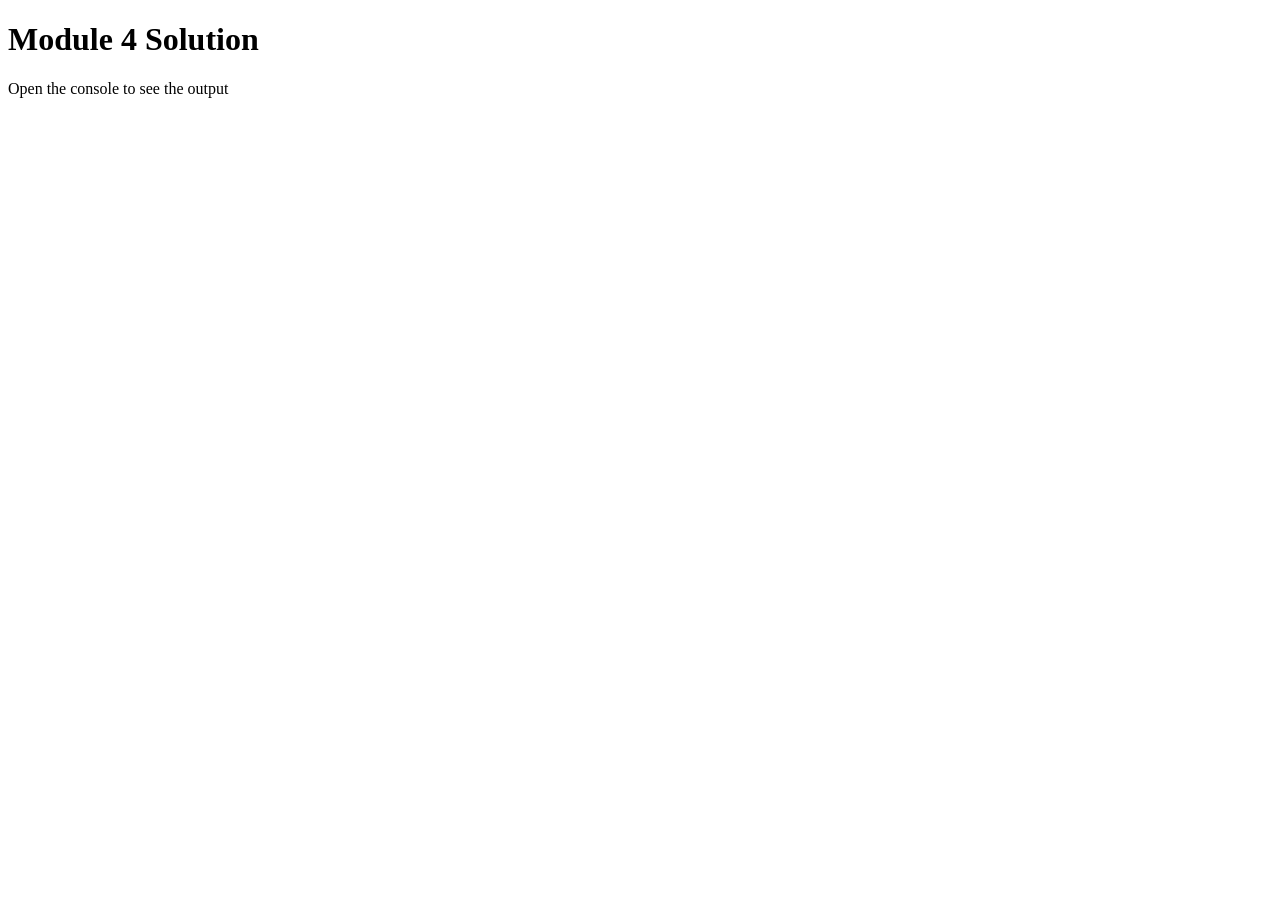
==== Module-4/index.html @ 8b76edcf "Create index.html" ====
<!DOCTYPE html>
<html>
  <head>
    <meta charset="utf-8" />
    <title>Module 4 Solution Starter</title>
    <link rel="stylesheet" href="style.css" />
    <script src="script1.js"></script>
    <script src="script2.js"></script>
    <script src="script.js"></script>
  </head>
  <body>
    <h1>Module 4 Solution</h1>
    <p>Open the <span>console</span> to see the output</p>
  </body>
</html>
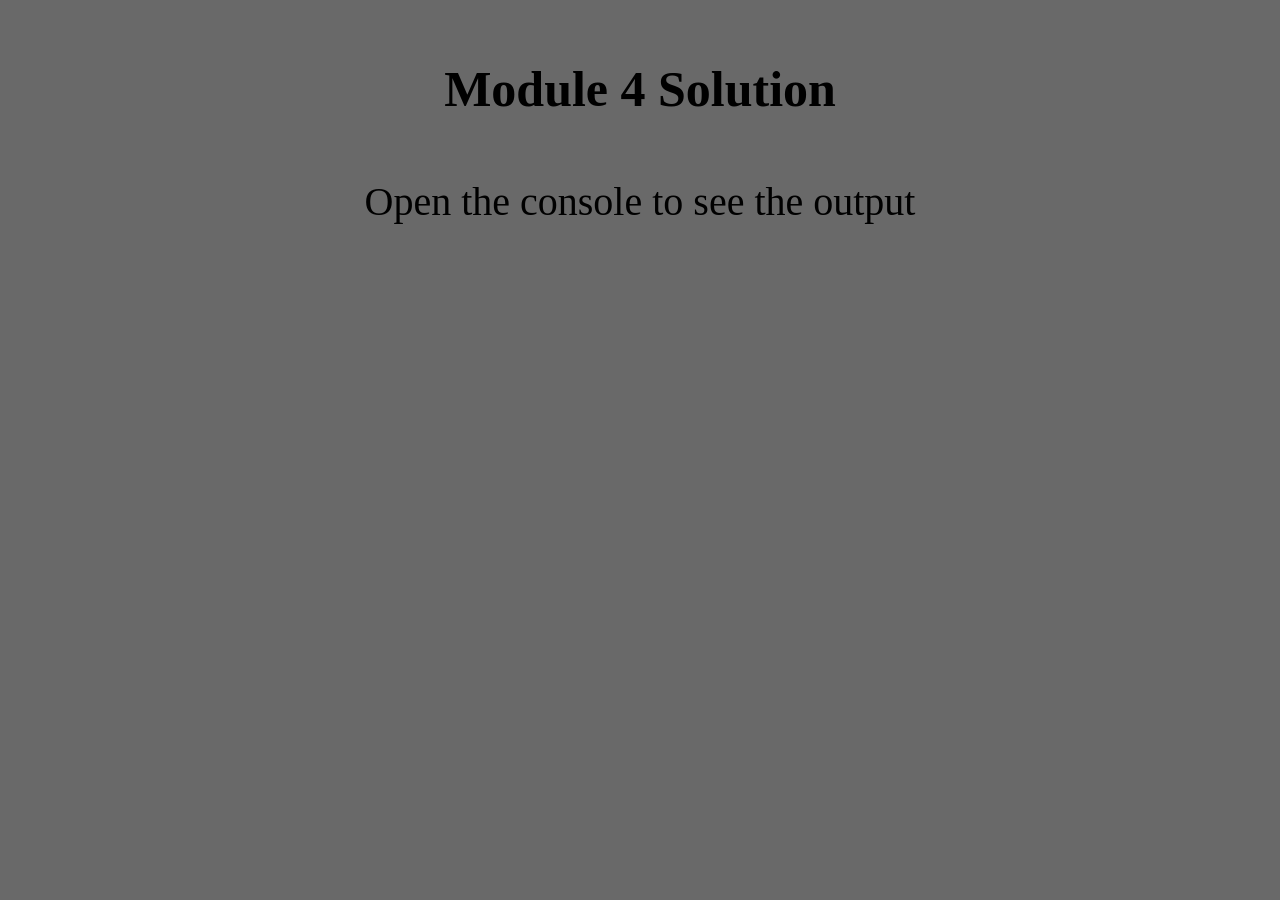
==== commit e6e40058: "Update index.html" ====
--- a/Module-4/index.html
+++ b/Module-4/index.html
@@ -4,9 +4,9 @@
     <meta charset="utf-8" />
     <title>Module 4 Solution Starter</title>
     <link rel="stylesheet" href="style.css" />
-    <script src="script1.js"></script>
-    <script src="script2.js"></script>
-    <script src="script.js"></script>
+    <script src="script/script1.js"></script>
+    <script src="script/script2.js"></script>
+    <script src="script/script.js"></script>
   </head>
   <body>
     <h1>Module 4 Solution</h1>
--- a/Module-4/style.css
+++ b/Module-4/style.css
@@ -0,0 +1,15 @@
+*{
+    margin: 0;
+    padding: 0;
+}
+body{
+    background-color:dimgray;
+}
+h1 , p{
+    margin: 60px;
+    text-align: center;
+    font-size: 50px;
+}
+p{
+    font-size: 40px;
+}
